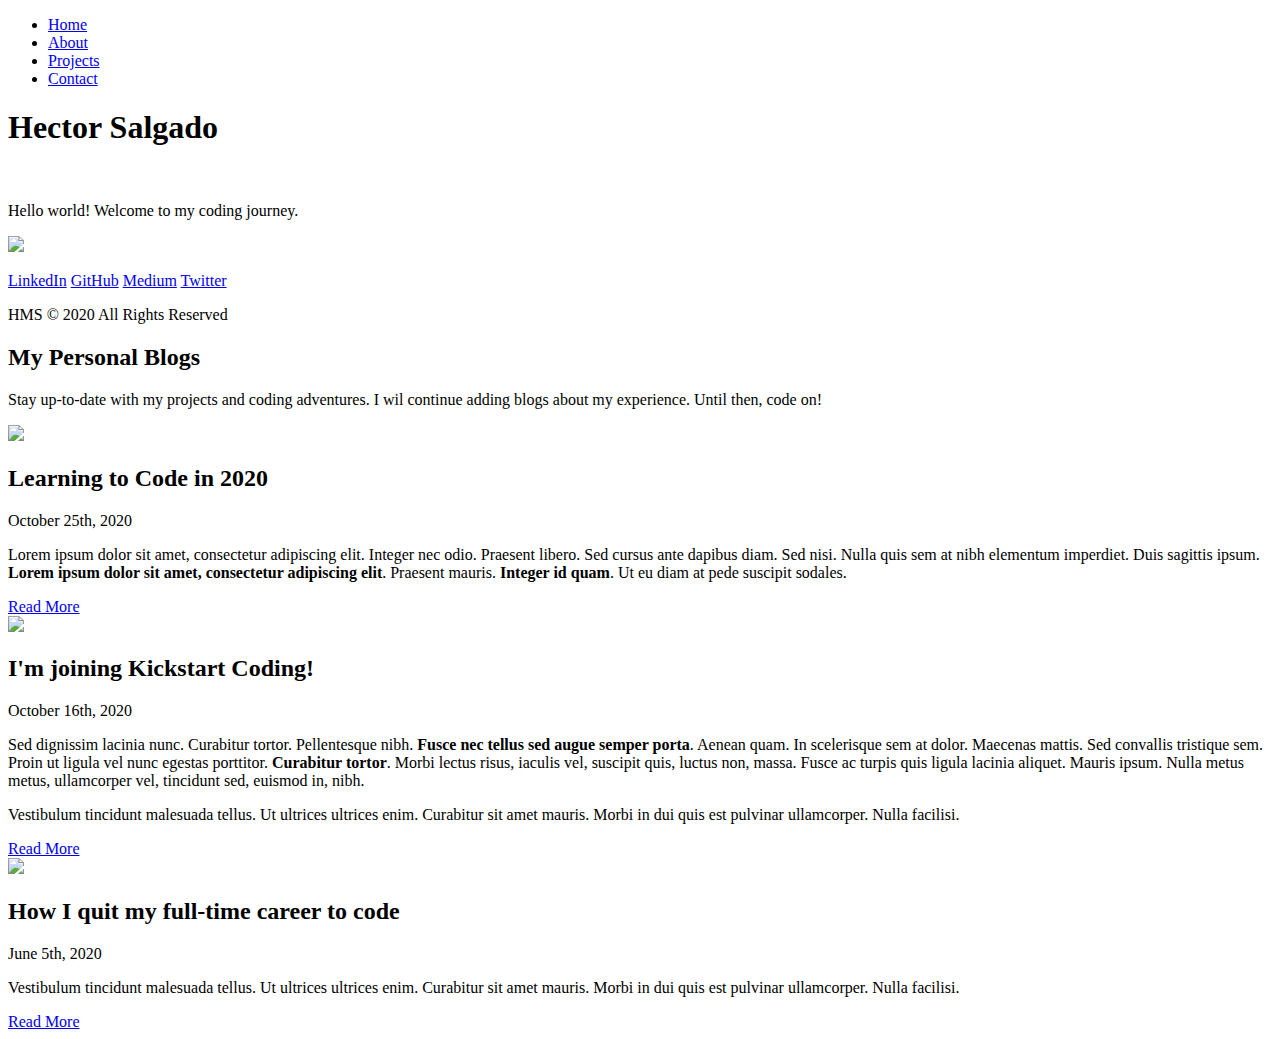
==== index.html @ 90585857 "files to be added" ====
<!DOCTYPE html>
<html lang="en">
<head>
  <meta charset="UTF-8">
  <meta name="viewport" content="width=device-width, initial-scale=1.0">
  <link rel="stylesheet" href="./docs/styles.css" />
  <title>BlogWebsite</title>
</head>
<body>
  <div class="wrapper">
    <!-- Navigation Top Icons-->
    <nav class="main-nav">
      <ul>
        <li>
          <a href="blog.html">Home</a>
        </li>
        <li>
          <a href="projects.html">About</a>
        </li>
        <li>
          <a href="contact.html">Projects</a>
        </li>
        <li>
          <a href="mailto:hector323@gmail.com">Contact</a>
        </li>
      </ul>
    </nav>
    <!-- Top Container main showcase -->
    <section class="top-container">
      <header class="showcase">
        <h1>Hector Salgado</h1>
        <br>
        <p>Hello world! Welcome to my coding journey.</p>
      </header>
      <div class="top-box top-box-a">
        <img src="./docs/my_pic3.jpg" class="img"/>
      </div>
      <div class="buttons">
          <p>
              <a href="https://www.linkedin.com/in/hector-salgado-8948a296" target="_blank" class="btn btn-red btn-lg"><i class="fab fa-linkedin"></i> LinkedIn</a>
              <a href="https://github.com/hector323" target="_blank" class="btn btn-red btn-lg"><i class="fab fa-github"></i> GitHub</a>
              <a href="https://medium.com/@hector323" target="_blank" class="btn btn-teal btn-lg"><i class="fab fa-medium"></i> Medium</a>
              <a href="https://twitter.com/hectorsalgado01" target="_blank" class="btn btn-red btn-lg"><i class="fab fa-twitter"></i> Twitter</a>
          </p>
      </div>
    </section>

  </div>
</div>
</div>
<footer>
<p>HMS &copy; 2020 All Rights Reserved</p>
</footer>
</div>
<!-- Wrapper Ends -->
</body>
</html>
<section class="info">
  <h2>My Personal Blogs</h2>
  <p>Stay up-to-date with my projects and coding adventures. I wil continue adding blogs about my experience. Until then, code on!</p>
  <div class="blogpost">
      <div class="row">
          <div class="col-3">
              <img src="https://images.unsplash.com/photo-1515879218367-8466d910aaa4?ixlib=rb-1.2.1&ixid=eyJhcHBfaWQiOjEyMDd9&auto=format&fit=crop&w=500&q=60" class="img-fluid" />
          </div>
          <div class="col">
              <h2>Learning to Code in 2020</h2>
              <p class="lead">October 25th, 2020</p>
          </div>
      </div>
      <p>Lorem ipsum dolor sit amet, consectetur
      adipiscing elit. Integer nec odio. Praesent
      libero. Sed cursus ante dapibus diam. Sed nisi.
      Nulla quis sem at nibh elementum imperdiet. Duis
      sagittis ipsum. <b>Lorem ipsum dolor sit amet,
      consectetur adipiscing elit</b>. Praesent mauris.
      <b>Integer id quam</b>. Ut eu diam at pede
      suscipit sodales. </p>
      <a href="#" class="btn">Read More</a>
  </div>
  <div class="blogpost">
      <div class="row">
          <div class="col-3">
              <img src="https://d3c5s1hmka2e2b.cloudfront.net/uploads/topic/background_image_thumbnail/848/square_logo.jpg" class="img-fluid" />
          </div>
          <div class="col">
              <h2>I'm joining Kickstart Coding!</h2>
              <p class="lead">October 16th, 2020</p>
          </div>
      </div>
      <p>Sed dignissim lacinia nunc. Curabitur tortor.
      Pellentesque nibh. <b>Fusce nec tellus sed augue
      semper porta</b>. Aenean quam. In scelerisque sem
      at dolor. Maecenas mattis. Sed convallis
      tristique sem. Proin ut ligula vel nunc egestas
      porttitor. <b>Curabitur tortor</b>. Morbi lectus
      risus, iaculis vel, suscipit quis, luctus non,
      massa. Fusce ac turpis quis ligula lacinia
      aliquet. Mauris ipsum. Nulla metus metus,
      ullamcorper vel, tincidunt sed, euismod in, nibh.
      </p>
      <p> Vestibulum tincidunt malesuada tellus. Ut
      ultrices ultrices enim. Curabitur sit amet
      mauris. Morbi in dui quis est pulvinar
      ullamcorper. Nulla facilisi. </p>
      <a href="#" class="btn">Read More</a>
  </div>
  <div class="blogpost">
      <div class="row">
          <div class="col-3">
              <img src="https://images.unsplash.com/photo-1489533119213-66a5cd877091?ixlib=rb-1.2.1&ixid=eyJhcHBfaWQiOjEyMDd9&auto=format&fit=crop&w=500&q=60" class="img-fluid" />
          </div>
          <div class="col">
              <h2>How I quit my full-time career to code</h2>
              <p class="lead">June 5th, 2020</p>
          </div>
      </div>
      <p> Vestibulum tincidunt malesuada tellus. Ut
      ultrices ultrices enim. Curabitur sit amet
      mauris. Morbi in dui quis est pulvinar
      ullamcorper. Nulla facilisi. </p>
      <a href="#" class="btn">Read More</a>
  </div>
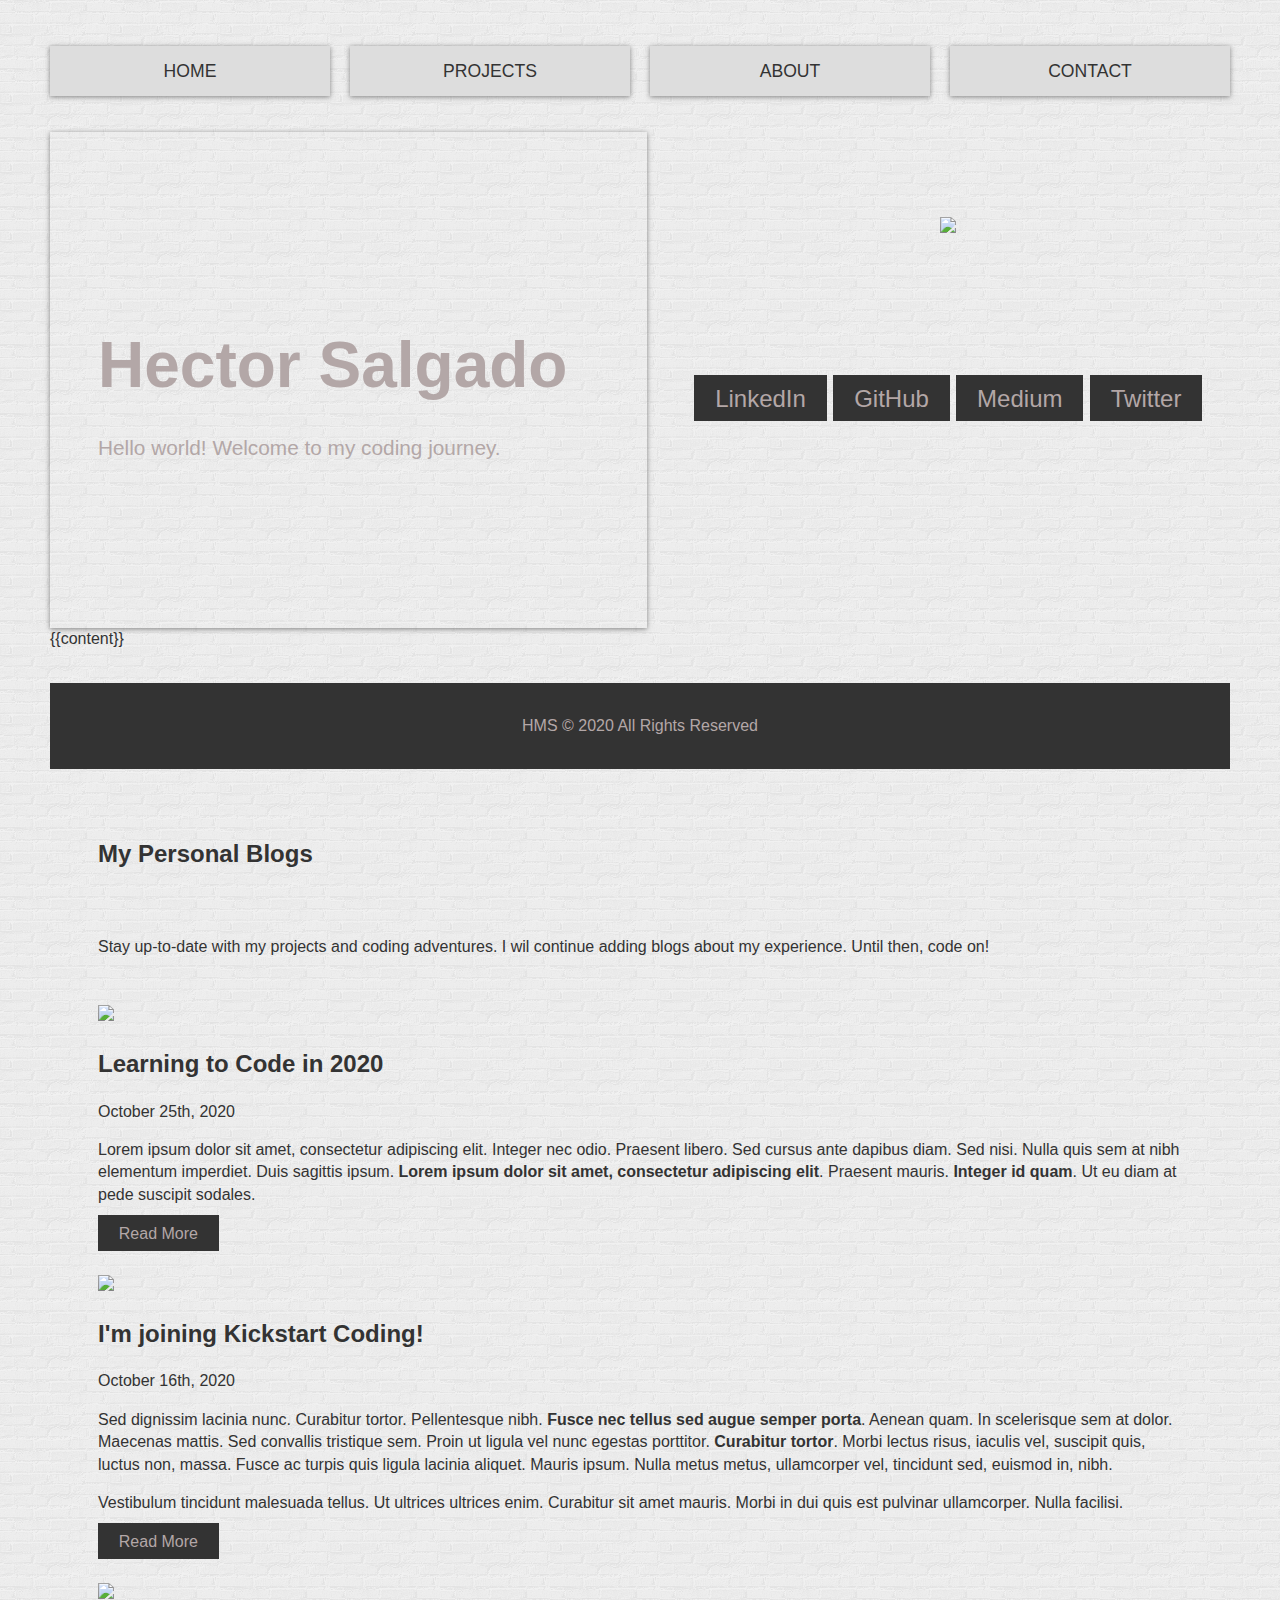
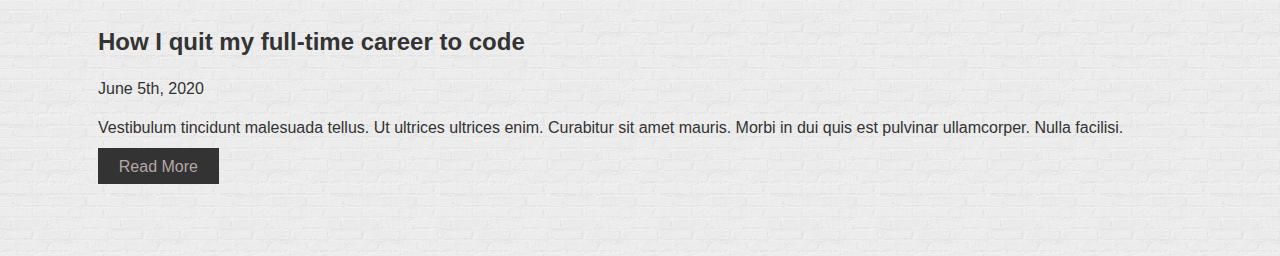
==== commit 159c6b4b: "modified changes on script" ====
--- a/index.html
+++ b/index.html
@@ -3,7 +3,8 @@
 <head>
   <meta charset="UTF-8">
   <meta name="viewport" content="width=device-width, initial-scale=1.0">
-  <link rel="stylesheet" href="./docs/styles.css" />
+  <link rel="stylesheet" href="../docs/css/styles.css" />
+
   <title>BlogWebsite</title>
 </head>
 <body>
@@ -12,13 +13,13 @@
     <nav class="main-nav">
       <ul>
         <li>
-          <a href="blog.html">Home</a>
+          <a href="../docs/index.html">Home</a>
         </li>
         <li>
-          <a href="projects.html">About</a>
+          <a href="../docs/index.html">Projects</a>
         </li>
         <li>
-          <a href="contact.html">Projects</a>
+          <a href="../docs/index.html">About</a>
         </li>
         <li>
           <a href="mailto:hector323@gmail.com">Contact</a>
@@ -33,7 +34,7 @@
         <p>Hello world! Welcome to my coding journey.</p>
       </header>
       <div class="top-box top-box-a">
-        <img src="./docs/my_pic3.jpg" class="img"/>
+        <img src="../docs/img/my_pic3.jpg" class="img"/>
       </div>
       <div class="buttons">
           <p>
@@ -47,6 +48,7 @@
 
   </div>
 </div>
+{{content}}
 </div>
 <footer>
 <p>HMS &copy; 2020 All Rights Reserved</p>
@@ -122,3 +124,4 @@
       <a href="#" class="btn">Read More</a>
   </div>
 
+
--- a/docs/css/styles.css
+++ b/docs/css/styles.css
@@ -0,0 +1,226 @@
+/* CSS Variables */
+:root {
+  --primary: #ddd;
+  --dark: #333;
+  --light: rgb(179, 167, 167);
+  --shadow: 0 1px 5px rgba(104, 104, 104, 0.8);
+}
+
+html {
+  box-sizing: border-box;
+  font-family: sans-serif;
+  color: var(--dark);
+}
+
+body {
+  background: #ccc;
+  margin: 30px 50px;
+  line-height: 1.4;
+}
+
+body  {
+  background-image: url("../img/brickwall.png");
+}
+
+.btn {
+  background: var(--dark);
+  color: var(--light);
+  padding: 0.6rem 1.3rem;
+  text-decoration: none;
+  border: 0;
+}
+
+img {
+  max-width: 100%;
+}
+
+.wrapper {
+  display: grid;
+  grid-gap: 20px;
+}
+
+/* Navigation */
+.main-nav ul {
+  display: grid;
+  grid-gap: 20px;
+  padding: 0;
+  list-style: none;
+  grid-template-columns: repeat(4, 1fr);
+}
+
+.main-nav a {
+  background: var(--primary);
+  display: block;
+  text-decoration: none;
+  padding: 0.8rem;
+  text-align: center;
+  color: var(--dark);
+  text-transform: uppercase;
+  font-size: 1.1rem;
+  box-shadow: var(--shadow);
+}
+
+.main-nav a:hover {
+  background: var(--dark);
+  color: var(--light);
+}
+
+/* Top Container */
+.top-container {
+  display: grid;
+  grid-gap: 20px;
+  grid-template-areas:
+    'showcase showcase top-box-a'
+    'showcase showcase top-box-b';
+}
+
+/* Showcase */
+.showcase {
+  grid-area: showcase;
+  min-height: 400px;
+  background: url(https://images.unsplash.com/photo-1603997478098-3a448cd7e521?ixlib=rb-1.2.1&ixid=eyJhcHBfaWQiOjEyMDd9&auto=format&fit=crop&w=500&q=60);
+  background-size: cover;
+  background-position: center;
+  padding: 3rem;
+  display: flex;
+  flex-direction: column;
+  align-items: start;
+  justify-content: center;
+  box-shadow: var(--shadow);
+
+}
+
+.showcase h1 {
+  font-size: 4rem;
+  margin-bottom: 0;
+  color: var(--light);
+}
+
+.showcase p {
+  font-size: 1.3rem;
+  margin-top: 0;
+  color: var(--light);
+}
+
+/* Top Box */
+.top-box {
+  /* background: var(--shadow); */
+  display: grid;
+  align-items: center;
+  justify-items: center;
+  /* box-shadow: var(--shadow); */
+  /* padding: 1.5rem; */
+}
+
+.top-box .price {
+  font-size: 2.5rem;
+}
+
+.top-box-a {
+  grid-area: top-box-a;
+}
+
+.top-box-b {
+  grid-area: top-box-b;
+}
+
+/* Boxes */
+.boxes {
+  display: grid;
+  grid-gap: 20px;
+  grid-template-columns: repeat(auto-fit, minmax(200px, 1fr));
+}
+
+.box {
+  background: var(--primary);
+  text-align: center;
+  padding: 1.5rem 2rem;
+  box-shadow: var(--shadow);
+}
+
+/* Info this will be inserted below the main showcase */
+.info {
+  /* background: var(--primary); */
+  /* box-shadow: var(--shadow); */
+  display: grid;
+  grid-gap: 30px;
+  /* grid-template-columns: repeat(2, 1fr); */
+  padding: 3rem;
+}
+
+/* Portfolio */
+.portfolio {
+  display: grid;
+  grid-gap: 20px;
+  grid-template-columns: repeat(auto-fit, minmax(200px, 1fr));
+}
+
+.portfolio img {
+  width: 100%;
+  box-shadow: var(--shadow);
+}
+
+/* Footer */
+footer {
+  margin-top: 2rem;
+  background: var(--dark);
+  color: var(--light);
+  text-align: center;
+  padding: 1rem;
+}
+
+/* Media Queries */
+@media (max-width: 700px) {
+  .top-container {
+    grid-template-areas:
+      'showcase showcase'
+      'top-box-a top-box-b';
+  }
+
+  .showcase h1 {
+    font-size: 2.5rem;
+  }
+
+  .main-nav ul {
+    grid-template-columns: 1fr;
+  }
+
+  .info {
+    grid-template-columns: 1fr;
+  }
+
+  .info .btn {
+    display: block;
+    text-align: center;
+    margin: auto;
+  }
+}
+
+@media (max-width: 500px) {
+  .top-container {
+    grid-template-areas:
+      'showcase'
+      'top-box-a'
+      'top-box-b';
+  }
+}
+
+
+.buttons {;
+  font-size: 18pt;
+  padding: 10px;
+  margin: 10px;
+  text-align: center;
+}
+
+
+.nested > div{
+  border:#333 5px solid;
+  padding:1em;
+}
+.nested{
+  display:grid;
+  grid-template-columns:repeat(2, 1fr);
+  grid-auto-rows: 280px;
+  grid-gap:2em;
+}